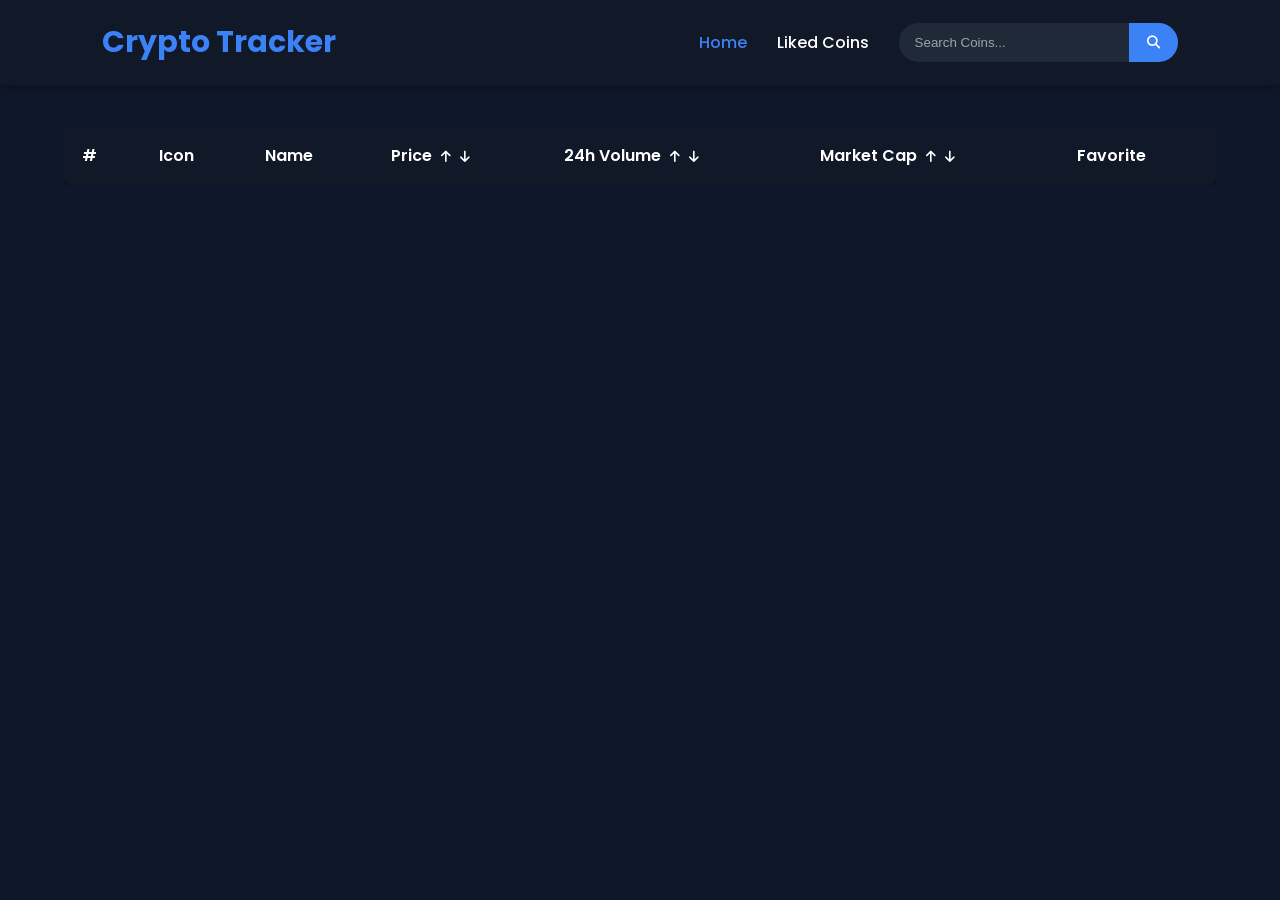
==== index.html @ 6a8d472a "first commit" ====
<!doctype html>
<html lang="en">
  <head>
    <meta charset="UTF-8" />
    <meta name="viewport" content="width=device-width, initial-scale=1.0" />
    <title>Crypto Tracker</title>

    <!-- CSS -->
    <link rel="stylesheet" href="./css/style.css" />
    <link rel="stylesheet" href="./css/home.css" />

    <!-- Font Awesome -->
    <link
      rel="stylesheet"
      href="https://cdnjs.cloudflare.com/ajax/libs/font-awesome/6.7.2/css/all.min.css" />
  </head>

  <body>
    <!-- ================= HEADER ================= -->
    <header class="header">
      <div class="logo">
        <h1>Crypto Tracker</h1>
      </div>

      <nav class="navbar">
        <a href="index.html" class="active">Home</a>
        <a href="liked-coins.html">Liked Coins</a>

        <div class="search-box">
          <input type="text" id="searchInput" placeholder="Search Coins..." />
          <button id="searchBtn">
            <i class="fa-solid fa-magnifying-glass"></i>
          </button>
        </div>
      </nav>
    </header>

    <!-- ================= MAIN ================= -->
    <main class="container">
      <!-- Coins Table -->
      <section class="table-container">
        <table>
          <thead>
            <tr>
              <th>#</th>
              <th>Icon</th>
              <th>Name</th>
              <th id="priceSort">
                Price
                <i class="fa-solid fa-arrow-up"></i>
                <i class="fa-solid fa-arrow-down"></i>
              </th>

              <th id="volumeSort">
                24h Volume
                <i class="fa-solid fa-arrow-up"></i>
                <i class="fa-solid fa-arrow-down"></i>
              </th>

              <th id="marketCapSort">
                Market Cap
                <i class="fa-solid fa-arrow-up"></i>
                <i class="fa-solid fa-arrow-down"></i>
              </th>

              <th>Favorite</th>
            </tr>
          </thead>

          <tbody id="coinsTableBody">
            <!-- Coins will be rendered here using JavaScript -->
          </tbody>
        </table>
      </section>
    </main>

    <!-- JavaScript -->
    <script type="module" src="./js/app.js"></script>
  </body>
</html>
---- css/style.css ----
/* ==========================
   GOOGLE FONT
========================== */
@import url("https://fonts.googleapis.com/css2?family=Poppins:wght@300;400;500;600;700&display=swap");

/* ==========================
   RESET
========================== */

* {
  margin: 0;
  padding: 0;
  box-sizing: border-box;
}

html {
  scroll-behavior: smooth;
}

body {
  font-family: "Poppins", sans-serif;
  background: #0f172a;
  color: #ffffff;
  min-height: 100vh;
}

/* ==========================
   VARIABLES
========================== */

:root {
  --primary: #3b82f6;
  --primary-hover: #2563eb;

  --green: #22c55e;
  --red: #ef4444;
  --yellow: #facc15;

  --background: #0f172a;
  --card: #1e293b;
  --card-light: #334155;

  --text: #ffffff;
  --text-light: #cbd5e1;

  --border: rgba(255, 255, 255, 0.08);

  --radius: 12px;

  --shadow: 0 15px 30px rgba(0, 0, 0, 0.25);
}

/* ==========================
   HEADER
========================== */

.header,
header {
  display: flex;
  justify-content: space-between;
  align-items: center;

  padding: 20px 8%;
  background: #111827;

  position: sticky;
  top: 0;

  z-index: 1000;

  box-shadow: 0 2px 10px rgba(0, 0, 0, 0.3);
}

.logo h1,
header h1 {
  font-size: 30px;
  color: var(--primary);
}

.navbar,
header nav {
  display: flex;
  align-items: center;
  gap: 30px;
}

.navbar a,
header nav a {
  color: white;
  text-decoration: none;
  font-weight: 500;
  transition: 0.3s;
}

.navbar a:hover,
header nav a:hover,
.navbar .active {
  color: var(--primary);
}

/* ==========================
   SEARCH BOX
========================== */

.search-box {
  display: flex;
  align-items: center;
  background: #1f2937;
  border-radius: 50px;
  overflow: hidden;
}

.search-box input {
  border: none;
  outline: none;
  background: transparent;
  color: white;

  padding: 12px 16px;
  width: 230px;
}

.search-box input::placeholder {
  color: #9ca3af;
}

.search-box button {
  border: none;
  background: var(--primary);
  color: white;

  cursor: pointer;
  padding: 12px 18px;

  transition: 0.3s;
}

.search-box button:hover {
  background: var(--primary-hover);
}

/* ==========================
   MAIN
========================== */

.container,
main {
  width: 90%;
  max-width: 1300px;
  margin: 40px auto;
}

/* ==========================
   TABLE
========================== */

.table-container {
  overflow-x: auto;
}

table {
  width: 100%;
  border-collapse: collapse;
  background: var(--card);
  border-radius: var(--radius);
  overflow: hidden;
  box-shadow: var(--shadow);
}

thead {
  background: #111827;
}

th {
  padding: 18px;
  text-align: left;
  font-weight: 600;
  color: white;
  white-space: nowrap;
}

td {
  padding: 18px;
  border-top: 1px solid var(--border);
  color: var(--text-light);
}

tbody tr {
  transition: 0.3s;
}

tbody tr:hover {
  background: var(--card-light);
}

td img {
  border-radius: 50%;
}

/* ==========================
   BUTTONS
========================== */

.favorite-btn,
.remove-btn {
  border: none;
  cursor: pointer;

  padding: 10px 16px;
  border-radius: 8px;

  font-weight: 600;
  transition: 0.3s;
}

.favorite-btn {
  background: var(--yellow);
  font-size: 18px;
}

.favorite-btn:hover {
  transform: scale(1.08);
}

.remove-btn {
  background: var(--red);
  color: white;
}

.remove-btn:hover {
  background: #dc2626;
}

/* ==========================
   SCROLLBAR
========================== */

::-webkit-scrollbar {
  width: 10px;
  height: 10px;
}

::-webkit-scrollbar-thumb {
  background: var(--primary);
  border-radius: 10px;
}

::-webkit-scrollbar-track {
  background: #111827;
}

/* ==========================
   RESPONSIVE
========================== */

@media (max-width: 1000px) {
  .header,
  header {
    flex-direction: column;
    gap: 20px;
  }

  .navbar,
  header nav {
    flex-wrap: wrap;
    justify-content: center;
  }

  .search-box input {
    width: 170px;
  }
}

@media (max-width: 768px) {
  .logo h1,
  header h1 {
    font-size: 24px;
  }

  th,
  td {
    padding: 14px;
    font-size: 14px;
  }

  .favorite-btn,
  .remove-btn {
    padding: 8px 12px;
  }

  .search-box {
    width: 100%;
  }

  .search-box input {
    width: 100%;
  }

  .container,
  main {
    width: 95%;
  }
}

@media (max-width: 500px) {
  .navbar,
  header nav {
    flex-direction: column;
    gap: 15px;
  }

  .logo h1,
  header h1 {
    text-align: center;
  }
}
---- css/home.css ----
/* =====================
   HOME PAGE
===================== */

.table-container {
  animation: fadeUp 0.5s ease;
}

#priceSort,
#volumeSort,
#marketCapSort {
  cursor: pointer;
  user-select: none;
  transition: 0.3s;
}

#priceSort:hover,
#volumeSort:hover,
#marketCapSort:hover {
  color: #60a5fa;
}

#priceSort i,
#volumeSort i,
#marketCapSort i {
  margin-left: 5px;
  font-size: 13px;
}

.favorite-btn {
  width: 45px;
  height: 45px;
}

.favorite-btn:hover {
  box-shadow: 0 0 20px rgba(250, 204, 21, 0.5);
}

/* Animation */

@keyframes fadeUp {
  from {
    opacity: 0;
    transform: translateY(20px);
  }

  to {
    opacity: 1;
    transform: translateY(0);
  }
}
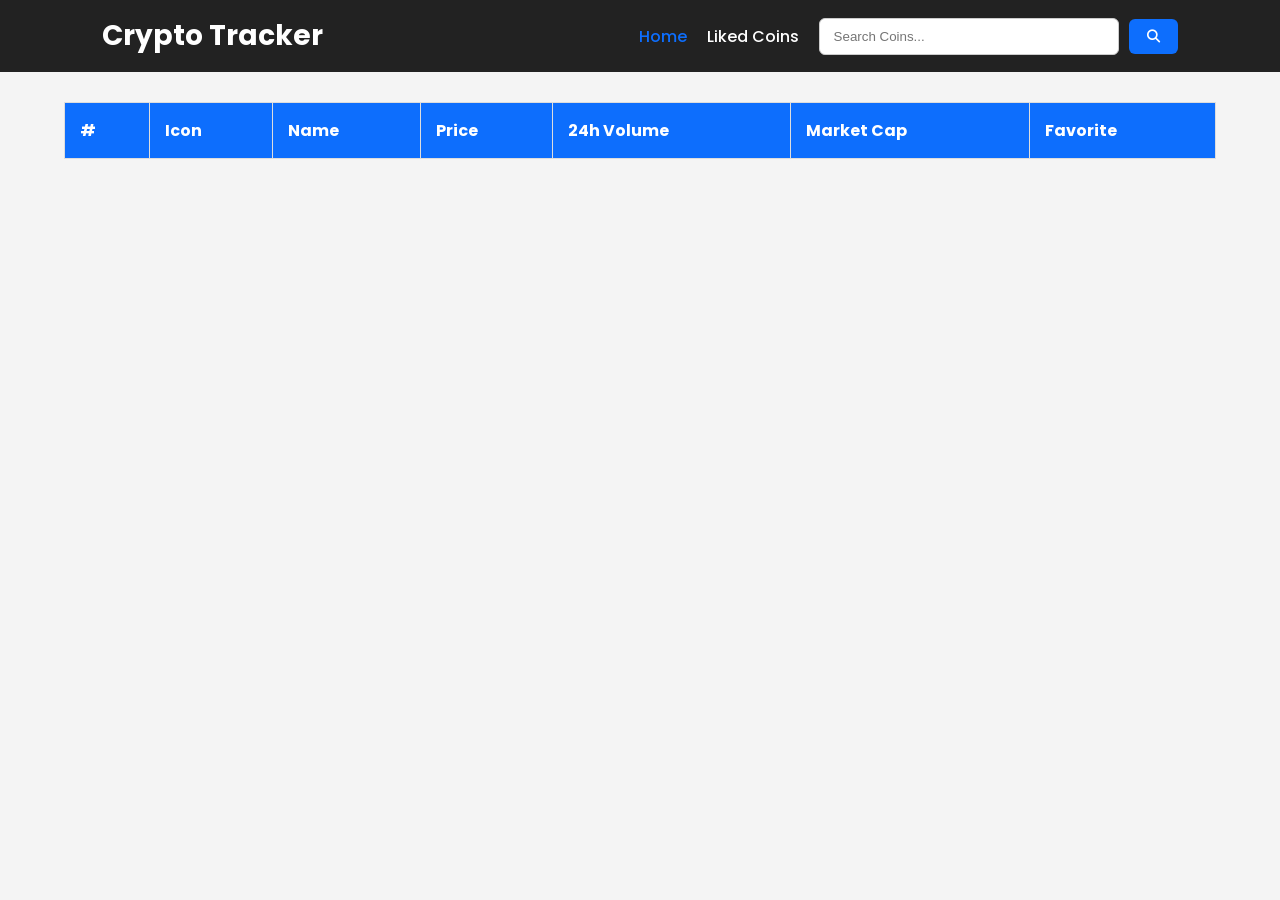
==== commit 0b9fdd97: "Added Pagination and made some improvements" ====
--- a/index.html
+++ b/index.html
@@ -16,7 +16,7 @@
   </head>
 
   <body>
-    <!-- ================= HEADER ================= -->
+    <!-- Header -->
     <header class="header">
       <div class="logo">
         <h1>Crypto Tracker</h1>
@@ -35,9 +35,9 @@
       </nav>
     </header>
 
-    <!-- ================= MAIN ================= -->
+    <!-- Main -->
     <main class="container">
-      <!-- Coins Table -->
+      <!-- Coin Table -->
       <section class="table-container">
         <table>
           <thead>
@@ -45,24 +45,9 @@
               <th>#</th>
               <th>Icon</th>
               <th>Name</th>
-              <th id="priceSort">
-                Price
-                <i class="fa-solid fa-arrow-up"></i>
-                <i class="fa-solid fa-arrow-down"></i>
-              </th>
-
-              <th id="volumeSort">
-                24h Volume
-                <i class="fa-solid fa-arrow-up"></i>
-                <i class="fa-solid fa-arrow-down"></i>
-              </th>
-
-              <th id="marketCapSort">
-                Market Cap
-                <i class="fa-solid fa-arrow-up"></i>
-                <i class="fa-solid fa-arrow-down"></i>
-              </th>
-
+              <th>Price</th>
+              <th>24h Volume</th>
+              <th>Market Cap</th>
               <th>Favorite</th>
             </tr>
           </thead>
@@ -72,6 +57,13 @@
           </tbody>
         </table>
       </section>
+
+      <!-- Pagination -->
+      <section class="pagination-container">
+        <div id="pagination" class="pagination">
+          <!-- Pagination buttons will be rendered here -->
+        </div>
+      </section>
     </main>
 
     <!-- JavaScript -->
--- a/css/style.css
+++ b/css/style.css
@@ -1,11 +1,5 @@
-/* ==========================
-   GOOGLE FONT
-========================== */
-@import url("https://fonts.googleapis.com/css2?family=Poppins:wght@300;400;500;600;700&display=swap");
-
-/* ==========================
-   RESET
-========================== */
+/* Google Font */
+@import url("https://fonts.googleapis.com/css2?family=Poppins:wght@300;400;500;600&display=swap");
 
 * {
   margin: 0;
@@ -13,146 +7,107 @@
   box-sizing: border-box;
 }
 
-html {
-  scroll-behavior: smooth;
-}
-
 body {
   font-family: "Poppins", sans-serif;
-  background: #0f172a;
-  color: #ffffff;
-  min-height: 100vh;
-}
-
-/* ==========================
-   VARIABLES
-========================== */
-
-:root {
-  --primary: #3b82f6;
-  --primary-hover: #2563eb;
-
-  --green: #22c55e;
-  --red: #ef4444;
-  --yellow: #facc15;
-
-  --background: #0f172a;
-  --card: #1e293b;
-  --card-light: #334155;
-
-  --text: #ffffff;
-  --text-light: #cbd5e1;
-
-  --border: rgba(255, 255, 255, 0.08);
-
-  --radius: 12px;
-
-  --shadow: 0 15px 30px rgba(0, 0, 0, 0.25);
-}
-
-/* ==========================
-   HEADER
-========================== */
-
-.header,
+  background: #f4f4f4;
+  color: #222;
+}
+
+/* ===========================
+   Header
+=========================== */
+
 header {
+  background: #222;
+  color: white;
+
   display: flex;
   justify-content: space-between;
   align-items: center;
-
-  padding: 20px 8%;
-  background: #111827;
+  flex-wrap: wrap;
 
   position: sticky;
   top: 0;
-
   z-index: 1000;
 
-  box-shadow: 0 2px 10px rgba(0, 0, 0, 0.3);
-}
-
-.logo h1,
+  padding: 15px 8%;
+}
+
 header h1 {
-  font-size: 30px;
-  color: var(--primary);
-}
-
-.navbar,
-header nav {
-  display: flex;
-  align-items: center;
-  gap: 30px;
-}
-
-.navbar a,
-header nav a {
+  font-size: 28px;
+}
+
+/* ===========================
+   Navigation
+=========================== */
+
+nav {
+  display: flex;
+  align-items: center;
+  gap: 20px;
+  flex-wrap: wrap;
+}
+
+nav a {
   color: white;
   text-decoration: none;
   font-weight: 500;
   transition: 0.3s;
 }
 
-.navbar a:hover,
-header nav a:hover,
-.navbar .active {
-  color: var(--primary);
-}
-
-/* ==========================
-   SEARCH BOX
-========================== */
+nav a:hover,
+nav a.active {
+  color: #0d6efd;
+}
+
+/* ===========================
+   Search Box
+=========================== */
 
 .search-box {
   display: flex;
   align-items: center;
-  background: #1f2937;
-  border-radius: 50px;
-  overflow: hidden;
+  gap: 10px;
 }
 
 .search-box input {
-  border: none;
+  width: 300px;
+  padding: 10px 14px;
+  border: 1px solid #ccc;
+  border-radius: 6px;
   outline: none;
-  background: transparent;
-  color: white;
-
-  padding: 12px 16px;
-  width: 230px;
-}
-
-.search-box input::placeholder {
-  color: #9ca3af;
+}
+
+.search-box input:focus {
+  border-color: #0d6efd;
 }
 
 .search-box button {
-  border: none;
-  background: var(--primary);
-  color: white;
-
-  cursor: pointer;
-  padding: 12px 18px;
-
+  padding: 10px 18px;
+  border: none;
+  border-radius: 6px;
+  background: #0d6efd;
+  color: white;
+  cursor: pointer;
   transition: 0.3s;
 }
 
 .search-box button:hover {
-  background: var(--primary-hover);
-}
-
-/* ==========================
-   MAIN
-========================== */
-
-.container,
+  background: #0b5ed7;
+}
+
+/* ===========================
+   Main
+=========================== */
+
 main {
   width: 90%;
-  max-width: 1300px;
-  margin: 40px auto;
-}
-
-/* ==========================
-   TABLE
-========================== */
+  margin: 30px auto;
+}
+
+/* ===========================
+   Table
+=========================== */
 
 .table-container {
   overflow-x: auto;
@@ -161,156 +116,170 @@
 table {
   width: 100%;
   border-collapse: collapse;
-  background: var(--card);
-  border-radius: var(--radius);
-  overflow: hidden;
-  box-shadow: var(--shadow);
-}
-
-thead {
-  background: #111827;
+  background: white;
+}
+
+th,
+td {
+  border: 1px solid #ddd;
+  padding: 15px;
+  text-align: left;
 }
 
 th {
-  padding: 18px;
-  text-align: left;
-  font-weight: 600;
-  color: white;
-  white-space: nowrap;
-}
-
-td {
-  padding: 18px;
-  border-top: 1px solid var(--border);
-  color: var(--text-light);
-}
-
-tbody tr {
-  transition: 0.3s;
-}
-
-tbody tr:hover {
-  background: var(--card-light);
-}
-
-td img {
-  border-radius: 50%;
-}
-
-/* ==========================
-   BUTTONS
-========================== */
-
-.favorite-btn,
+  background: #0d6efd;
+  color: white;
+}
+
+tr:nth-child(even) {
+  background: #f9f9f9;
+}
+
+img {
+  width: 35px;
+  height: 35px;
+}
+
+/* ===========================
+   Buttons
+=========================== */
+
+.favorite-btn {
+  padding: 8px 12px;
+  border: none;
+  border-radius: 5px;
+  cursor: pointer;
+  transition: 0.3s;
+}
+
 .remove-btn {
-  border: none;
-  cursor: pointer;
-
-  padding: 10px 16px;
+  padding: 8px 12px;
+  border: none;
+  border-radius: 5px;
+  cursor: pointer;
+  background: crimson;
+  color: white;
+  transition: 0.3s;
+}
+
+.favorite-btn:hover,
+.remove-btn:hover {
+  opacity: 0.85;
+}
+
+/* ===========================
+   Pagination
+=========================== */
+
+.pagination-container {
+  margin: 30px 0;
+}
+
+.pagination {
+  display: flex;
+  justify-content: center;
+  align-items: center;
+  gap: 10px;
+  flex-wrap: wrap;
+}
+
+.pagination button {
+  width: 42px;
+  height: 42px;
+
+  border: none;
   border-radius: 8px;
 
-  font-weight: 600;
-  transition: 0.3s;
-}
-
-.favorite-btn {
-  background: var(--yellow);
-  font-size: 18px;
-}
-
-.favorite-btn:hover {
-  transform: scale(1.08);
-}
-
-.remove-btn {
-  background: var(--red);
-  color: white;
-}
-
-.remove-btn:hover {
-  background: #dc2626;
-}
-
-/* ==========================
-   SCROLLBAR
-========================== */
-
-::-webkit-scrollbar {
-  width: 10px;
-  height: 10px;
-}
-
-::-webkit-scrollbar-thumb {
-  background: var(--primary);
-  border-radius: 10px;
-}
-
-::-webkit-scrollbar-track {
-  background: #111827;
-}
-
-/* ==========================
-   RESPONSIVE
-========================== */
-
-@media (max-width: 1000px) {
-  .header,
+  background: white;
+  color: #333;
+
+  cursor: pointer;
+  transition: 0.3s;
+
+  font-size: 15px;
+  font-weight: 500;
+
+  box-shadow: 0 2px 6px rgba(0, 0, 0, 0.08);
+}
+
+.pagination button:hover {
+  background: #0d6efd;
+  color: white;
+}
+
+.pagination button.active {
+  background: #0d6efd;
+  color: white;
+}
+
+/* ===========================
+   Responsive
+=========================== */
+
+@media (max-width: 768px) {
   header {
     flex-direction: column;
-    gap: 20px;
-  }
-
-  .navbar,
-  header nav {
-    flex-wrap: wrap;
+    gap: 15px;
+    text-align: center;
+  }
+
+  nav {
     justify-content: center;
   }
 
+  .search-box {
+    width: 100%;
+    justify-content: center;
+  }
+
   .search-box input {
-    width: 170px;
-  }
-}
-
-@media (max-width: 768px) {
-  .logo h1,
-  header h1 {
-    font-size: 24px;
+    width: 90%;
   }
 
   th,
   td {
-    padding: 14px;
+    padding: 10px;
     font-size: 14px;
+  }
+
+  .pagination button {
+    width: 38px;
+    height: 38px;
+    font-size: 14px;
+  }
+}
+
+@media (max-width: 480px) {
+  header h1 {
+    font-size: 22px;
+  }
+
+  nav {
+    flex-direction: column;
+    gap: 15px;
+  }
+
+  .search-box {
+    flex-direction: column;
+  }
+
+  .search-box input {
+    width: 100%;
   }
 
   .favorite-btn,
   .remove-btn {
-    padding: 8px 12px;
-  }
-
-  .search-box {
-    width: 100%;
-  }
-
-  .search-box input {
-    width: 100%;
-  }
-
-  .container,
-  main {
-    width: 95%;
-  }
-}
-
-@media (max-width: 500px) {
-  .navbar,
-  header nav {
-    flex-direction: column;
-    gap: 15px;
-  }
-
-  .logo h1,
-  header h1 {
-    text-align: center;
-  }
-}
+    padding: 6px 10px;
+    font-size: 13px;
+  }
+
+  .pagination {
+    gap: 6px;
+  }
+
+  .pagination button {
+    width: 34px;
+    height: 34px;
+    font-size: 13px;
+  }
+}
--- a/css/home.css
+++ b/css/home.css
@@ -1,51 +1,9 @@
-/* =====================
-   HOME PAGE
-===================== */
-
-.table-container {
-  animation: fadeUp 0.5s ease;
-}
-
-#priceSort,
-#volumeSort,
-#marketCapSort {
-  cursor: pointer;
-  user-select: none;
-  transition: 0.3s;
-}
-
-#priceSort:hover,
-#volumeSort:hover,
-#marketCapSort:hover {
-  color: #60a5fa;
-}
-
-#priceSort i,
-#volumeSort i,
-#marketCapSort i {
-  margin-left: 5px;
-  font-size: 13px;
-}
+/* Home Page */
 
 .favorite-btn {
-  width: 45px;
-  height: 45px;
+  font-size: 18px;
 }
 
 .favorite-btn:hover {
-  box-shadow: 0 0 20px rgba(250, 204, 21, 0.5);
+  background: orangered;
 }
-
-/* Animation */
-
-@keyframes fadeUp {
-  from {
-    opacity: 0;
-    transform: translateY(20px);
-  }
-
-  to {
-    opacity: 1;
-    transform: translateY(0);
-  }
-}
